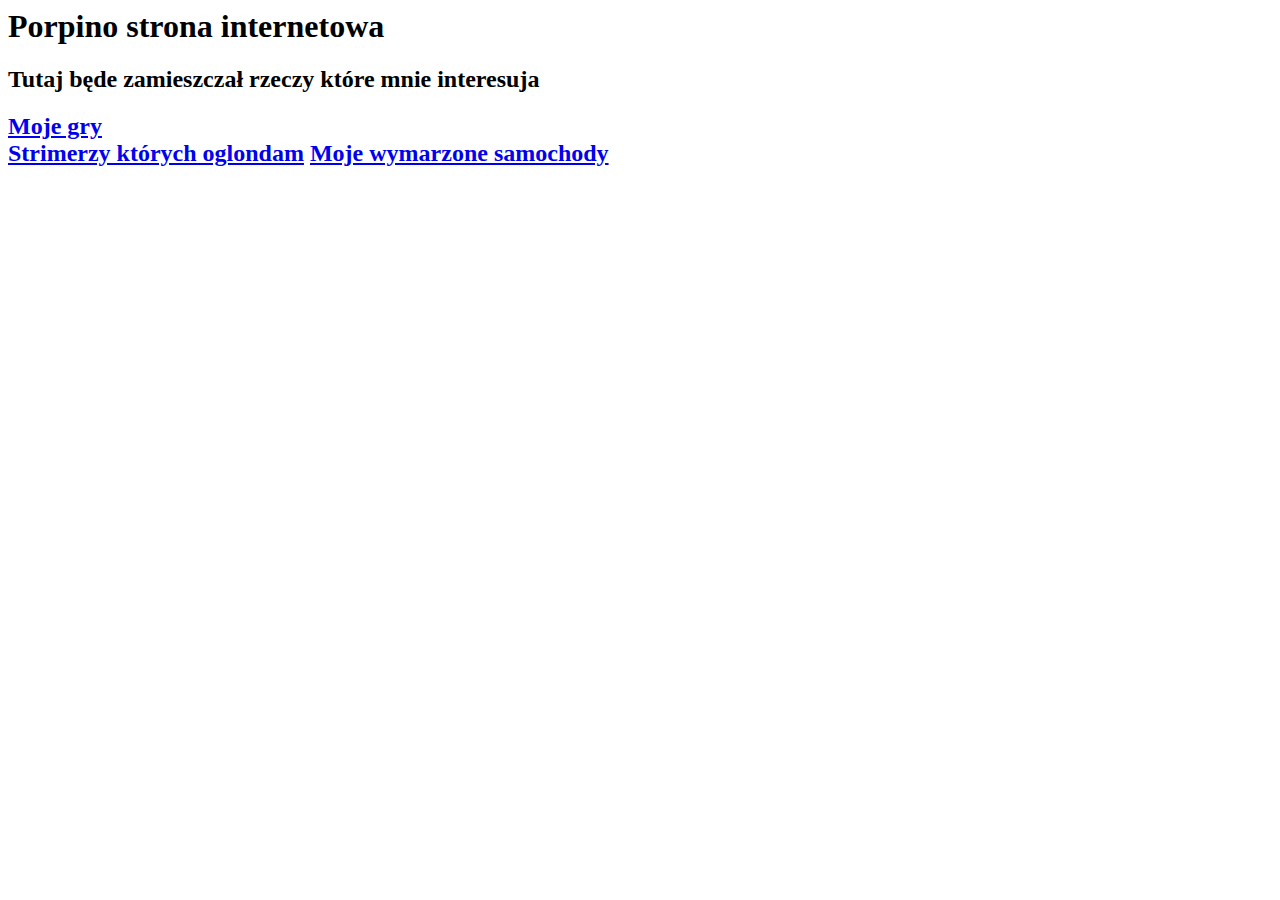
==== index.html @ 74d52590 "Update index.html" ====
<body>
<h1>Porpino strona internetowa</h1>
<h2>Tutaj będe zamieszczał rzeczy które mnie interesuja<h2>

<a href="gry.html">Moje gry</a><br>
<a href="stream.html">Strimerzy których oglondam</a>
<a href="samochody.html">Moje wymarzone samochody</a>

  
</body>
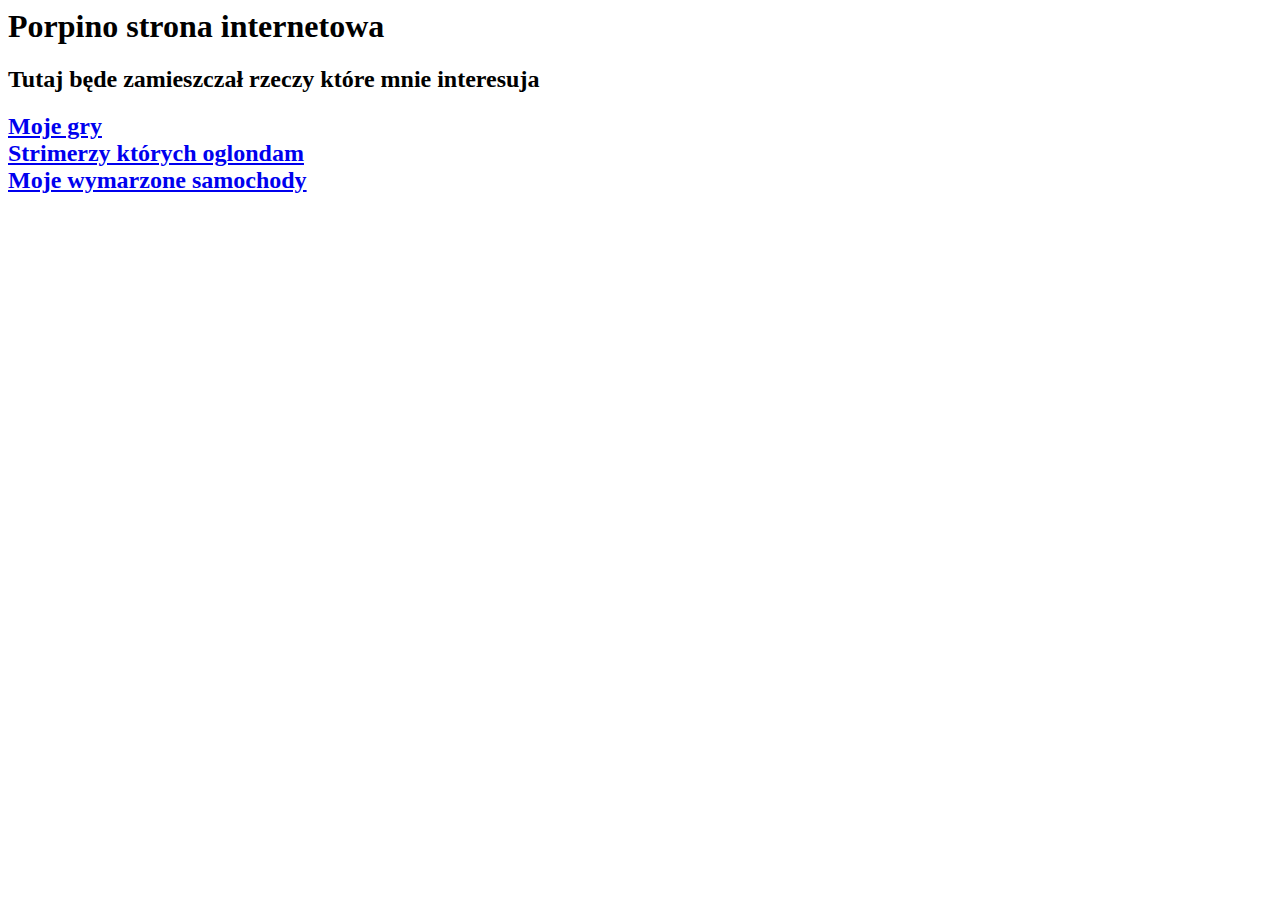
==== commit 2798da9f: "Update index.html" ====
--- a/index.html
+++ b/index.html
@@ -3,7 +3,7 @@
 <h2>Tutaj będe zamieszczał rzeczy które mnie interesuja<h2>
 
 <a href="gry.html">Moje gry</a><br>
-<a href="stream.html">Strimerzy których oglondam</a>
+<a href="stream.html">Strimerzy których oglondam</a><br>
 <a href="samochody.html">Moje wymarzone samochody</a>
 
   
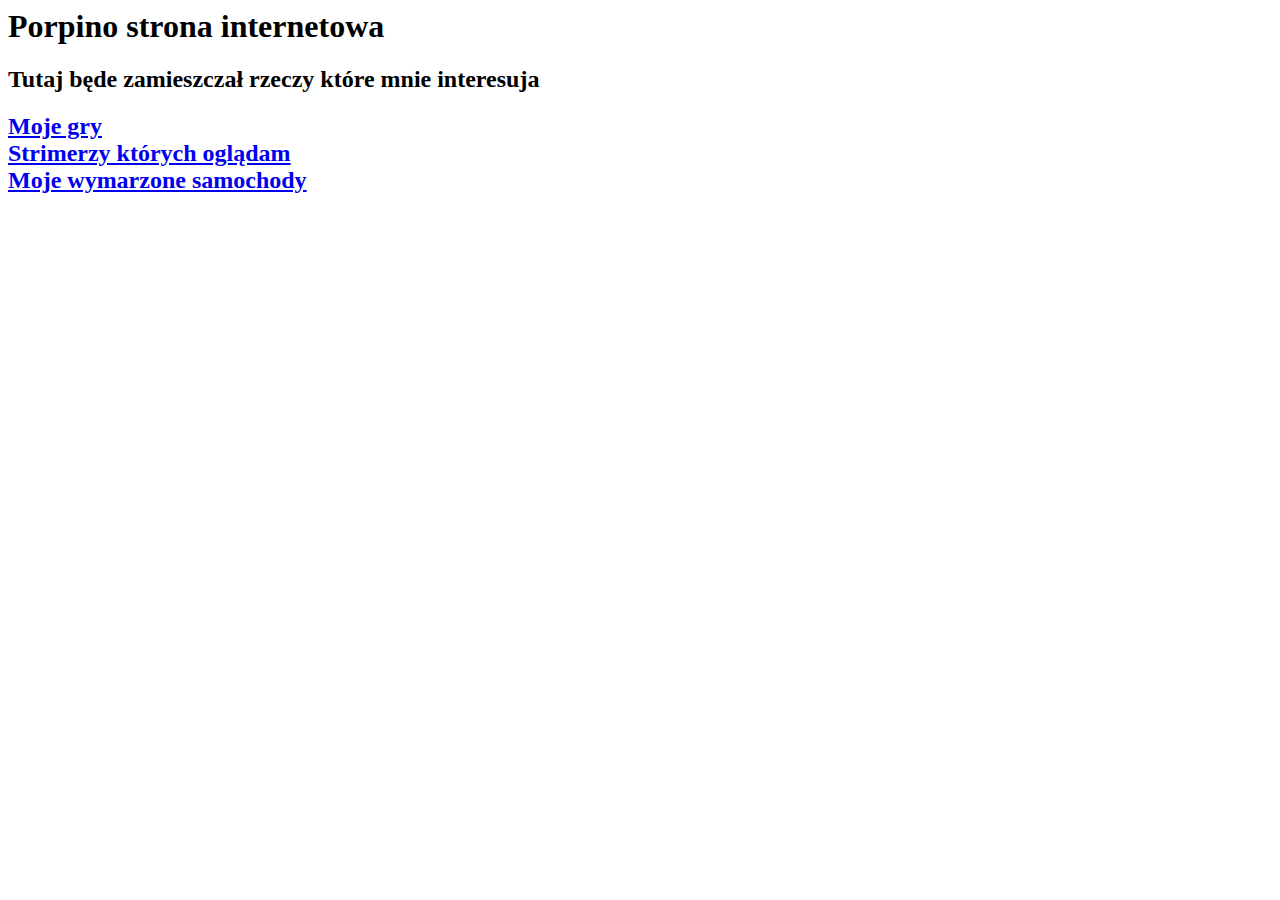
==== commit a59505ea: "Update index.html" ====
--- a/index.html
+++ b/index.html
@@ -3,7 +3,7 @@
 <h2>Tutaj będe zamieszczał rzeczy które mnie interesuja<h2>
 
 <a href="gry.html">Moje gry</a><br>
-<a href="stream.html">Strimerzy których oglondam</a><br>
+<a href="stream.html">Strimerzy których oglądam</a><br>
 <a href="samochody.html">Moje wymarzone samochody</a>
 
   
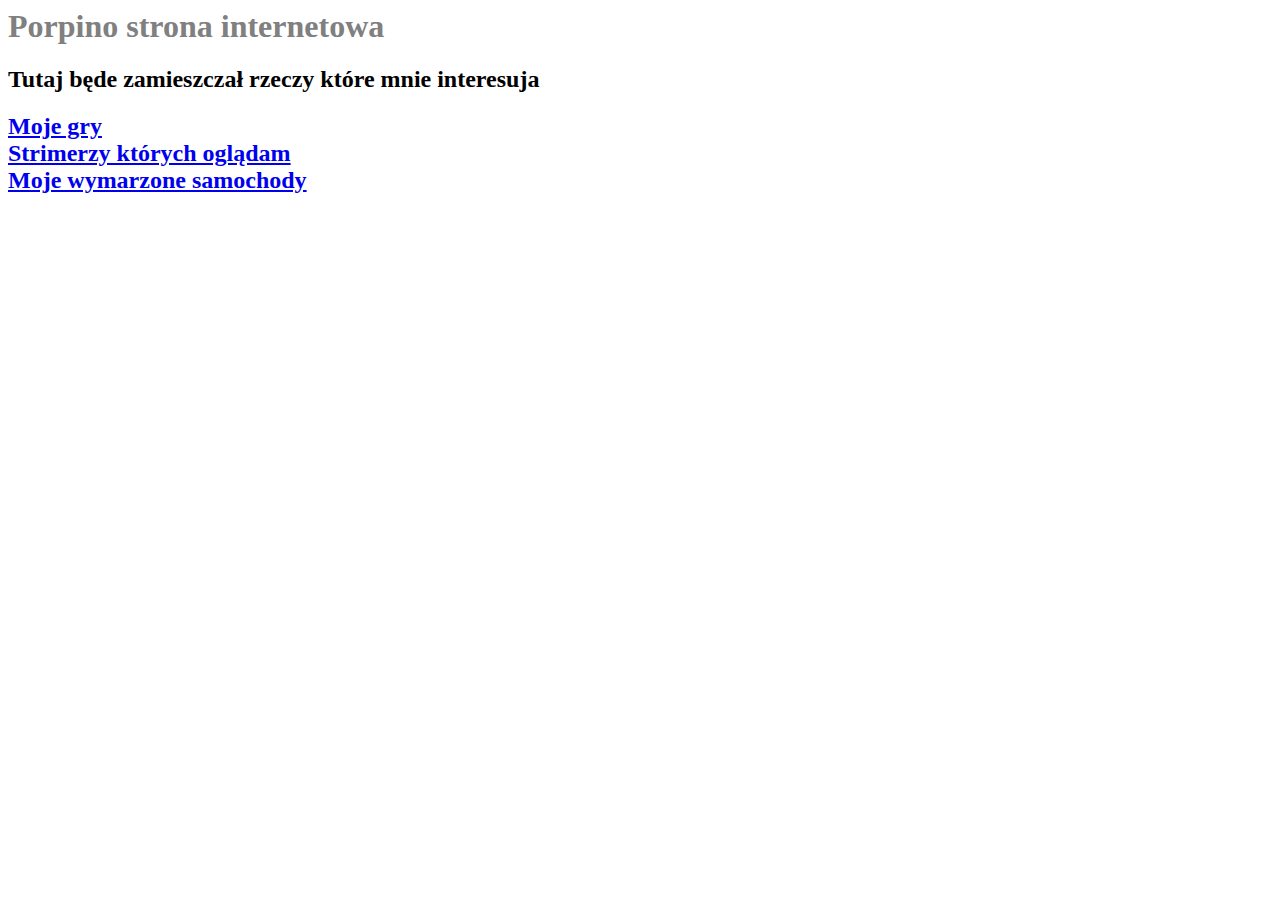
==== commit cd56838f: "Update index.html" ====
--- a/index.html
+++ b/index.html
@@ -1,5 +1,8 @@
+<head>
+  <link href='style.css' rel='stylesheet'>
+</head>
 <body>
-<h1>Porpino strona internetowa</h1>
+<h1 class='mein'>Porpino strona internetowa</h1>
 <h2>Tutaj będe zamieszczał rzeczy które mnie interesuja<h2>
 
 <a href="gry.html">Moje gry</a><br>
--- a/style.css
+++ b/style.css
@@ -0,0 +1,3 @@
+.mein {
+  color: grey;
+}
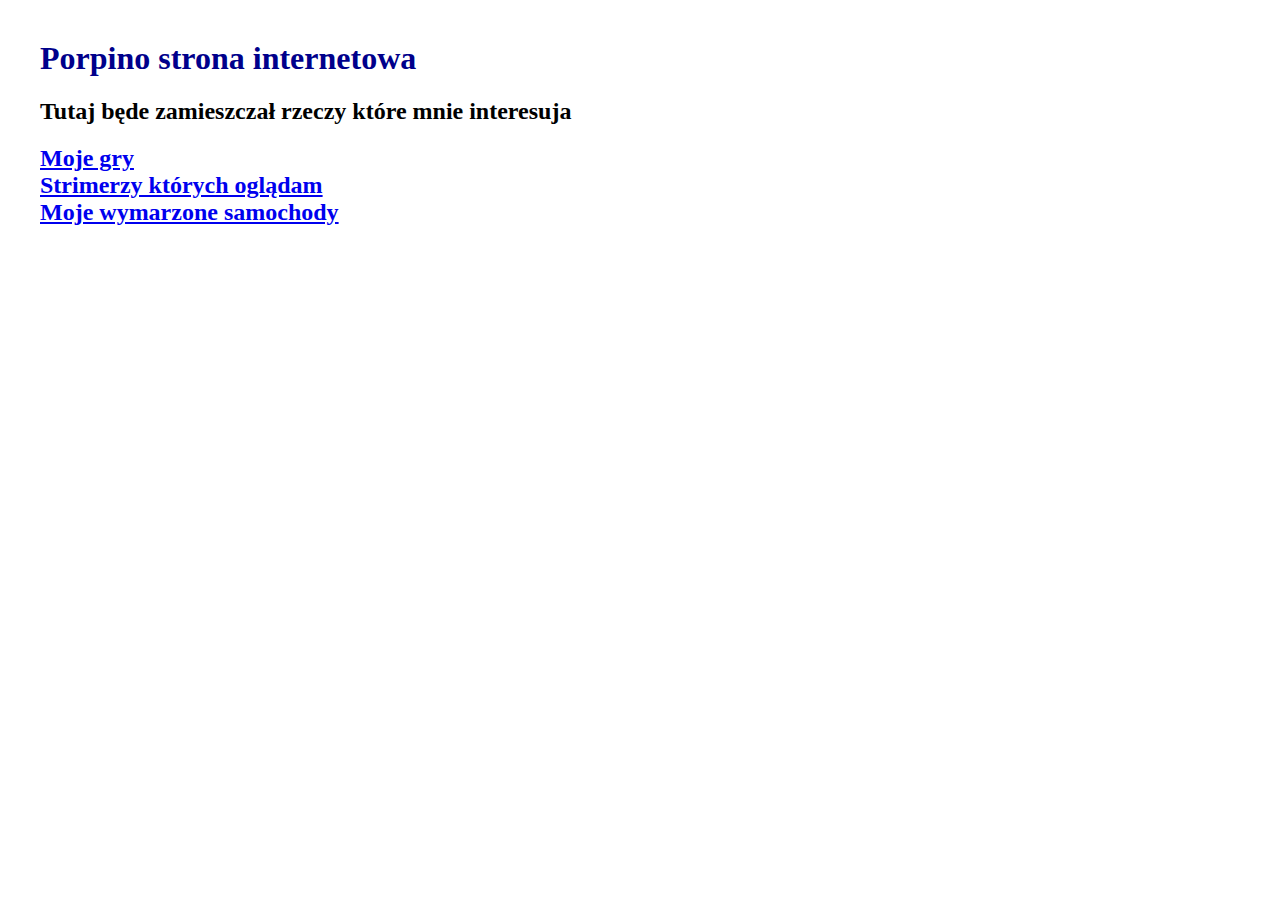
==== commit 29bc4ed1: "Update index.html" ====
--- a/index.html
+++ b/index.html
@@ -1,5 +1,6 @@
 <head>
   <link href='style.css' rel='stylesheet'>
+  <meta name="viewport" content="width=device-width, initial-scale=1.0">
 </head>
 <body>
 <h1 class='mein'>Porpino strona internetowa</h1>
--- a/style.css
+++ b/style.css
@@ -1,3 +1,12 @@
 .mein {
-  color: grey;
+
+  color: darkblue;
 }
+
+body{
+    margin: 40px;
+}
+a:hover {
+  color: yellow;
+  
+}
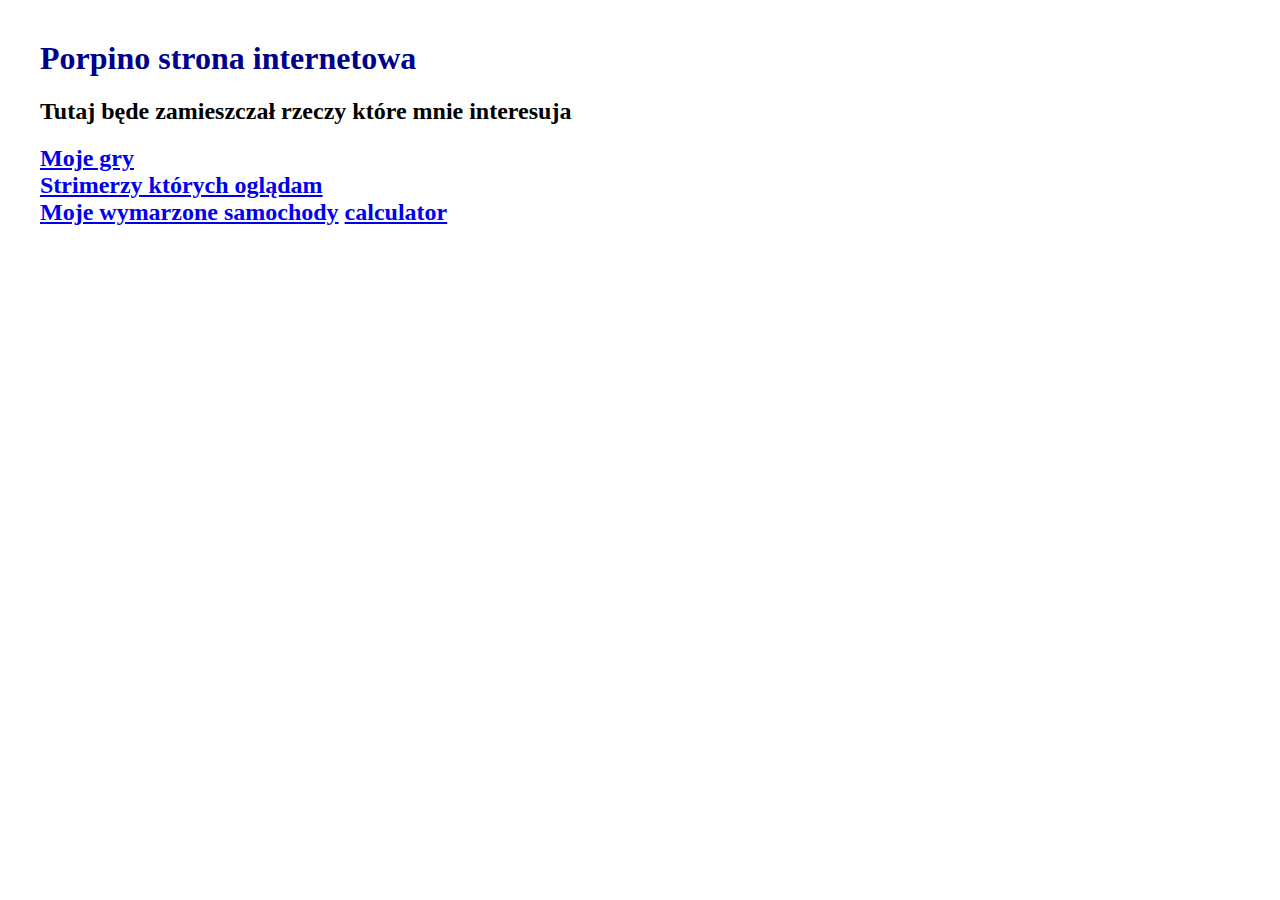
==== commit d7d032a0: "Update index.html" ====
--- a/index.html
+++ b/index.html
@@ -9,6 +9,7 @@
 <a href="gry.html">Moje gry</a><br>
 <a href="stream.html">Strimerzy których oglądam</a><br>
 <a href="samochody.html">Moje wymarzone samochody</a>
+  <a href="calculator.html">calculator</a>
 
   
 </body>
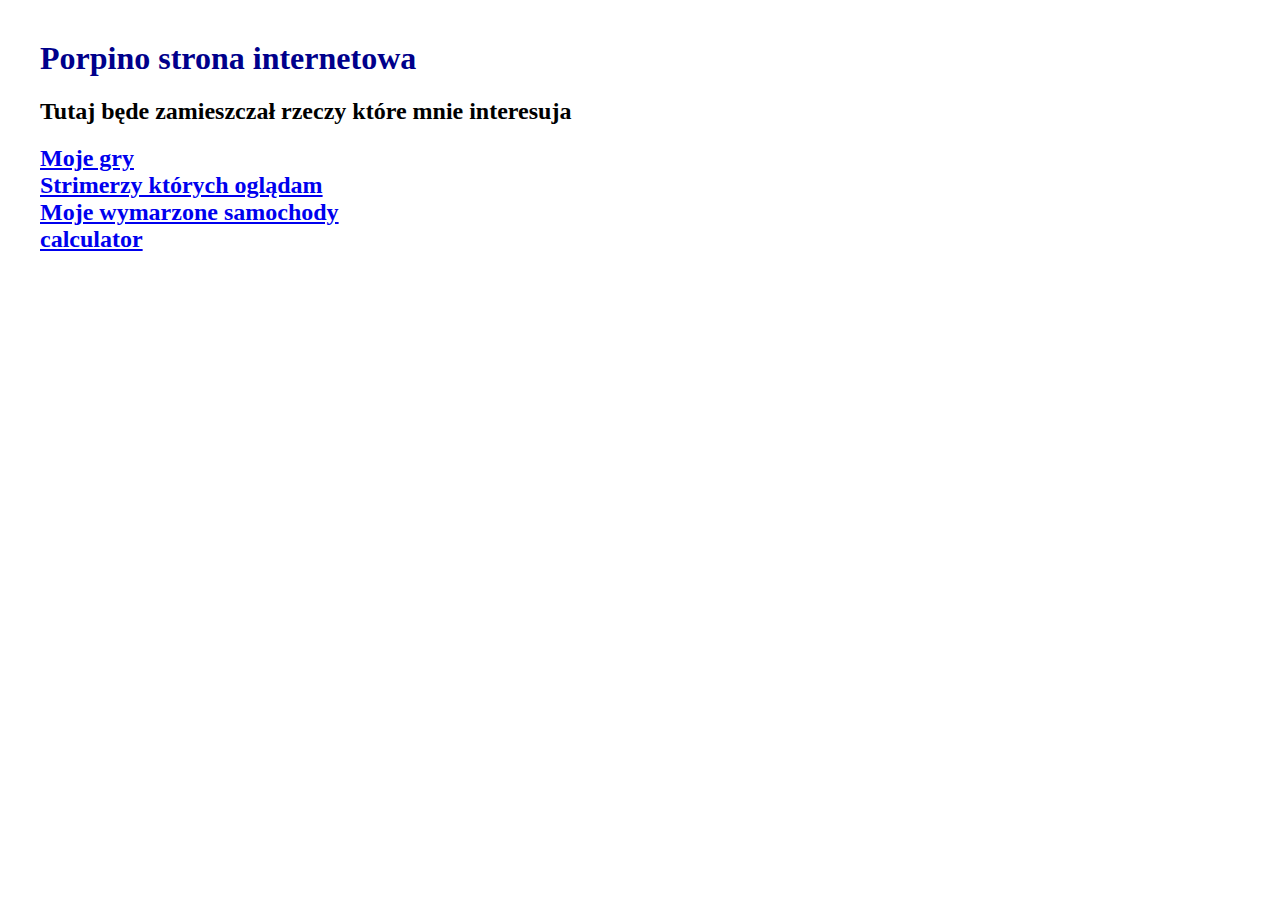
==== commit 1933de19: "Update index.html" ====
--- a/index.html
+++ b/index.html
@@ -8,7 +8,7 @@
 
 <a href="gry.html">Moje gry</a><br>
 <a href="stream.html">Strimerzy których oglądam</a><br>
-<a href="samochody.html">Moje wymarzone samochody</a>
+<a href="samochody.html">Moje wymarzone samochody</a><br>
   <a href="calculator.html">calculator</a>
 
   
